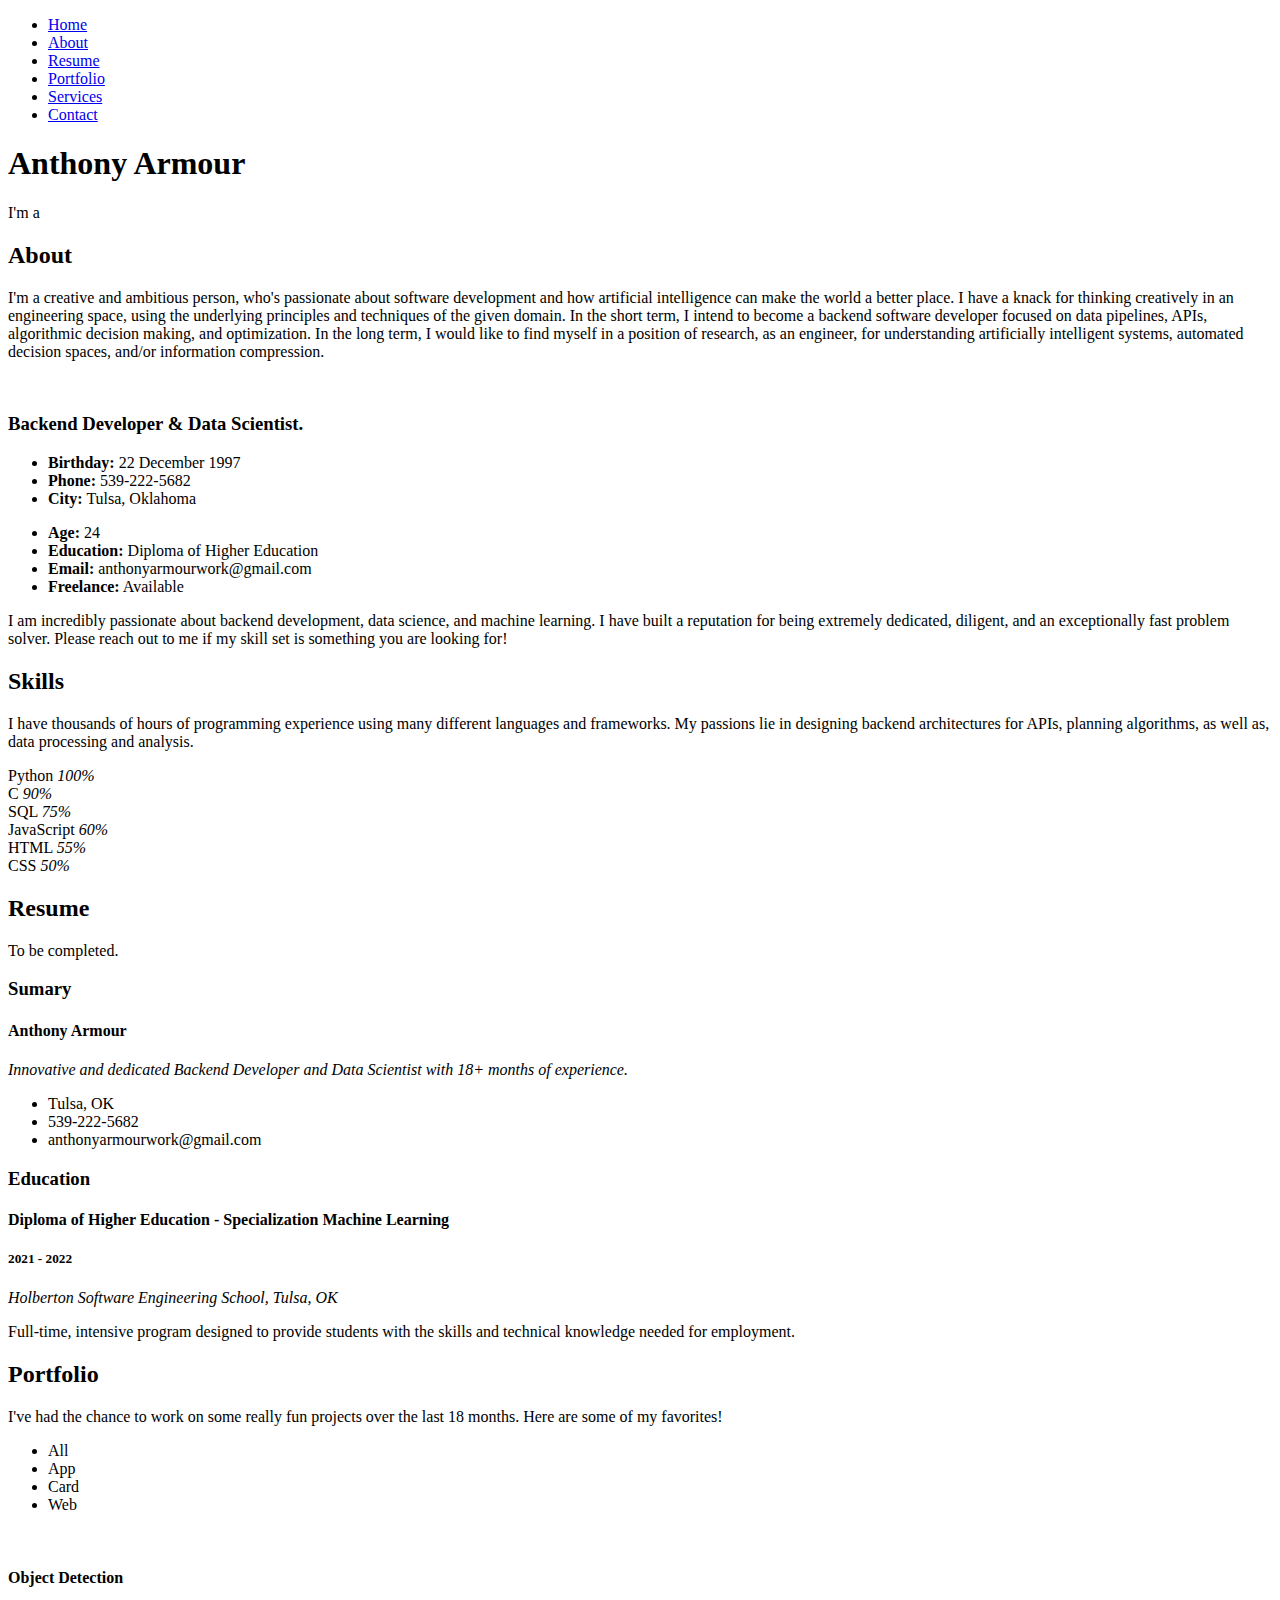
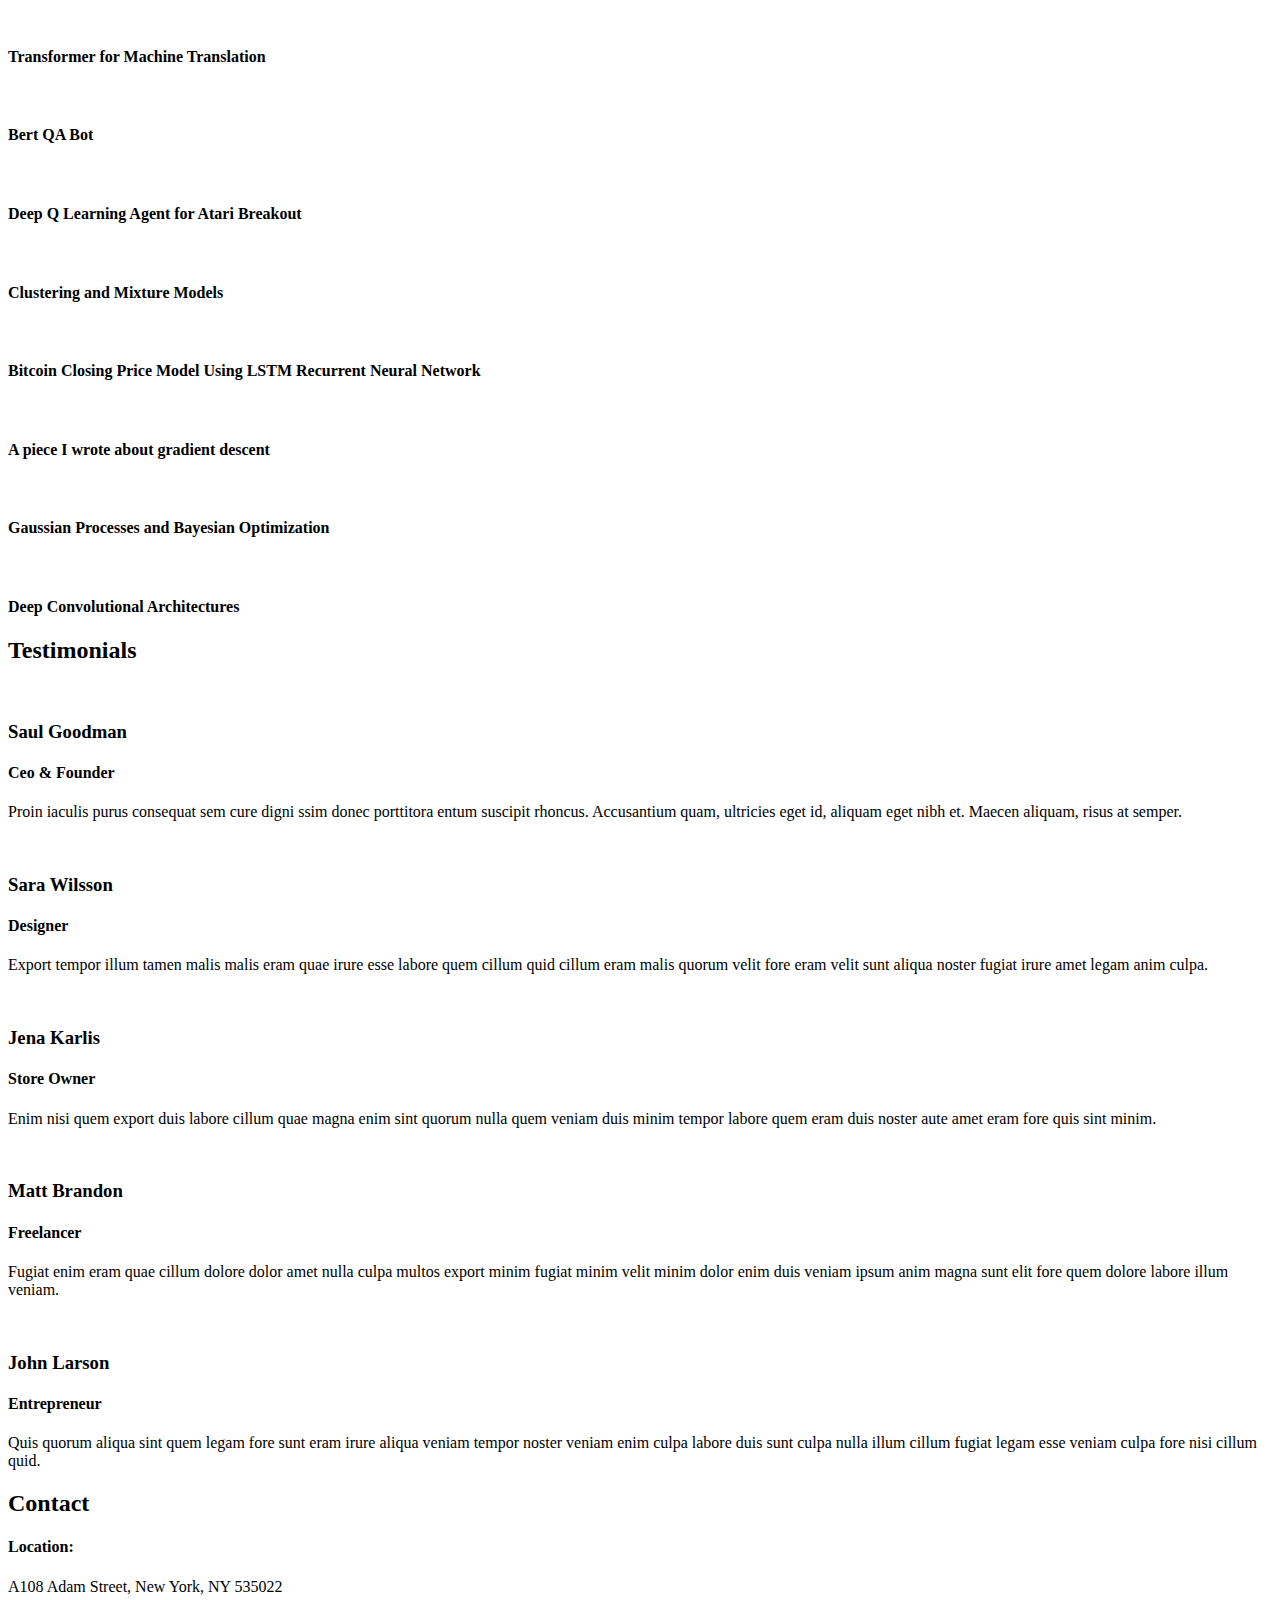
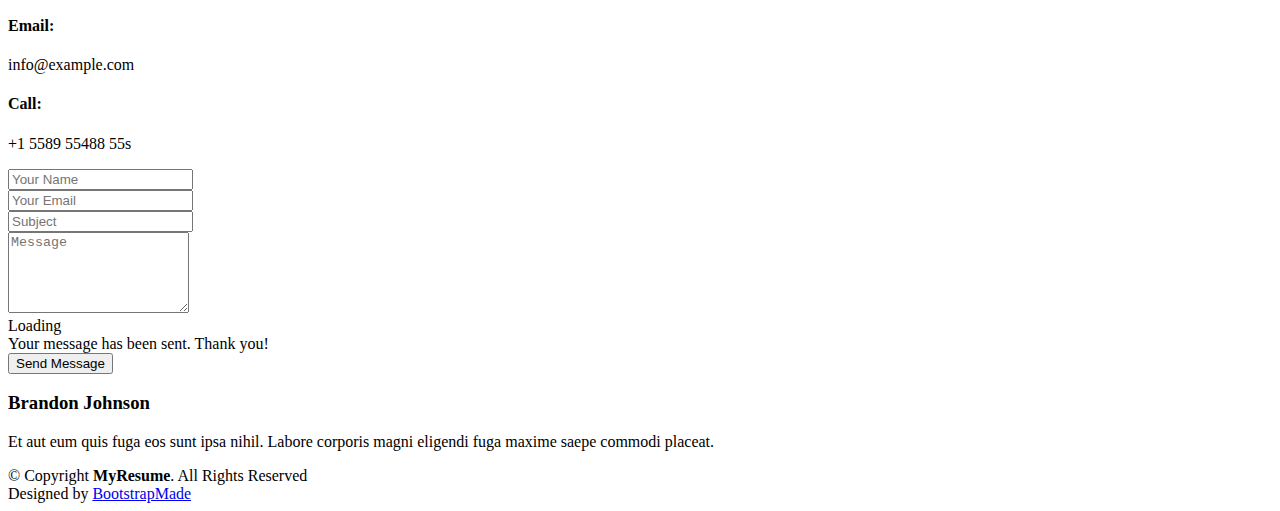
==== Personal-Website/website/templates/index.html @ b69bd521 "pushing personal website" ====
<!DOCTYPE html>
<html lang="en">

<head>
  <meta charset="utf-8">
  <meta content="width=device-width, initial-scale=1.0" name="viewport">

  <title>MyResume Bootstrap Template - Index</title>
  <meta content="" name="description">
  <meta content="" name="keywords">

  <!-- Favicons -->
  <link href="/static/assets/img/favicon.png" rel="icon">
  <link href="/static/assets/img/apple-touch-icon.png" rel="apple-touch-icon">

  <!-- Google Fonts -->
  <link href="https://fonts.googleapis.com/css?family=Open+Sans:300,300i,400,400i,600,600i,700,700i|Raleway:300,300i,400,400i,500,500i,600,600i,700,700i|Poppins:300,300i,400,400i,500,500i,600,600i,700,700i" rel="stylesheet">

  <!-- Vendor CSS Files -->
  <link href="/static/assets/vendor/aos/aos.css" rel="stylesheet">
  <link href="/static/assets/vendor/bootstrap/css/bootstrap.min.css" rel="stylesheet">
  <link href="/static/assets/vendor/bootstrap-icons/bootstrap-icons.css" rel="stylesheet">
  <link href="/static/assets/vendor/boxicons/css/boxicons.min.css" rel="stylesheet">
  <link href="/static/assets/vendor/glightbox/css/glightbox.min.css" rel="stylesheet">
  <link href="/static/assets/vendor/swiper/swiper-bundle.min.css" rel="stylesheet">

  <!-- Template Main CSS File -->
  <link href="/static/assets/css/style.css" rel="stylesheet">

  <!-- =======================================================
  * Template Name: MyResume - v4.7.0
  * Template URL: https://bootstrapmade.com/free-html-bootstrap-template-my-resume/
  * Author: BootstrapMade.com
  * License: https://bootstrapmade.com/license/
  ======================================================== -->
</head>

<body>

  <!-- ======= Mobile nav toggle button ======= -->
  <!-- <button type="button" class="mobile-nav-toggle d-xl-none"><i class="bi bi-list mobile-nav-toggle"></i></button> -->
  <i class="bi bi-list mobile-nav-toggle d-xl-none"></i>
  <!-- ======= Header ======= -->
  <header id="header" class="d-flex flex-column justify-content-center">

    <nav id="navbar" class="navbar nav-menu">
      <ul>
        <li><a href="#hero" class="nav-link scrollto active"><i class="bx bx-home"></i> <span>Home</span></a></li>
        <li><a href="#about" class="nav-link scrollto"><i class="bx bx-user"></i> <span>About</span></a></li>
        <li><a href="#resume" class="nav-link scrollto"><i class="bx bx-file-blank"></i> <span>Resume</span></a></li>
        <li><a href="#portfolio" class="nav-link scrollto"><i class="bx bx-book-content"></i> <span>Portfolio</span></a></li>
        <li><a href="#services" class="nav-link scrollto"><i class="bx bx-server"></i> <span>Services</span></a></li>
        <li><a href="#contact" class="nav-link scrollto"><i class="bx bx-envelope"></i> <span>Contact</span></a></li>
      </ul>
    </nav><!-- .nav-menu -->

  </header><!-- End Header -->

  <!-- ======= Hero Section ======= -->
  <section id="hero" class="d-flex flex-column justify-content-center">
    <div class="container" data-aos="zoom-in" data-aos-delay="100">
      <h1>Anthony Armour</h1>
      <p>I'm a <span class="typed" data-typed-items="Developer, Data Scientist, Machine Learning Engineer, Free Thinker"></span></p>
      <div class="social-links">
        <!-- <a href="#" class="twitter"><i class="bx bxl-twitter"></i></a> -->
        <a href="https://github.com/AnthonyArmour" class="github"><i class="bx bxl-github"></i></a>
        <!-- <a href="#" class="instagram"><i class="bx bxl-instagram"></i></a>
        <a href="#" class="google-plus"><i class="bx bxl-skype"></i></a>-->
        <a href="https://www.linkedin.com/in/AnthonyArmoursProfile" class="linkedin"><i class="bx bxl-linkedin"></i></a>
      </div>
    </div>
  </section><!-- End Hero -->

  <main id="main">

    <!-- ======= About Section ======= -->
    <section id="about" class="about">
      <div class="container" data-aos="fade-up">

        <div class="section-title">
          <h2>About</h2>
          <p>I'm a creative and ambitious person, who's passionate about software development and how artificial intelligence can make the world a better place. I have a knack for thinking creatively in an engineering space, using the underlying principles and techniques of the given domain. In the short term, I intend to become a backend software developer focused on data pipelines, APIs, algorithmic decision making, and optimization. In the long term, I would like to find myself in a position of research, as an engineer, for understanding artificially intelligent systems, automated decision spaces, and/or information compression.</p>
        </div>

        <div class="row">
          <div class="col-lg-4">
            <img src="/static/assets/img/profile_pic.jpg" class="img-fluid" alt="">
          </div>
          <div class="col-lg-8 pt-4 pt-lg-0 content">
            <h3>Backend Developer &amp; Data Scientist.</h3>
            <!-- <p class="fst-italic">
              Lorem ipsum dolor sit amet, consectetur adipiscing elit, sed do eiusmod tempor incididunt ut labore et dolore
              magna aliqua.
            </p> -->
            <div class="row">
              <div class="col-lg-6">
                <ul>
                  <li><i class="bi bi-chevron-right"></i> <strong>Birthday:</strong> <span>22 December 1997</span></li>
                  <!-- <li><i class="bi bi-chevron-right"></i> <strong>Website:</strong> <span>www.example.com</span></li> -->
                  <li><i class="bi bi-chevron-right"></i> <strong>Phone:</strong> <span>539-222-5682</span></li>
                  <li><i class="bi bi-chevron-right"></i> <strong>City:</strong> <span>Tulsa, Oklahoma</span></li>
                </ul>
              </div>
              <div class="col-lg-6">
                <ul>
                  <li><i class="bi bi-chevron-right"></i> <strong>Age:</strong> <span>24</span></li>
                  <li><i class="bi bi-chevron-right"></i> <strong>Education:</strong> <span>Diploma of Higher Education</span></li>
                  <li><i class="bi bi-chevron-right"></i> <strong>Email:</strong> <span>anthonyarmourwork@gmail.com</span></li>
                  <li><i class="bi bi-chevron-right"></i> <strong>Freelance:</strong> <span>Available</span></li>
                </ul>
              </div>
            </div>
            <p>
                I am incredibly passionate about backend development, data science, and machine learning. I have built a reputation for being extremely dedicated, diligent, and an exceptionally fast problem solver. Please reach out to me if my skill set is something you are looking for!
            </p>
          </div>
        </div>

      </div>
    </section><!-- End About Section -->

    <!-- ======= Facts Section ======= -->
    <!-- <section id="facts" class="facts">
      <div class="container" data-aos="fade-up">

        <div class="section-title">
          <h2>Facts</h2>
          <p>Magnam dolores commodi suscipit. Necessitatibus eius consequatur ex aliquid fuga eum quidem. Sit sint consectetur velit. Quisquam quos quisquam cupiditate. Et nemo qui impedit suscipit alias ea. Quia fugiat sit in iste officiis commodi quidem hic quas.</p>
        </div>

        <div class="row">

          <div class="col-lg-3 col-md-6">
            <div class="count-box">
              <i class="bi bi-emoji-smile"></i>
              <span data-purecounter-start="0" data-purecounter-end="232" data-purecounter-duration="1" class="purecounter"></span>
              <p>Happy Clients</p>
            </div>
          </div>

          <div class="col-lg-3 col-md-6 mt-5 mt-md-0">
            <div class="count-box">
              <i class="bi bi-journal-richtext"></i>
              <span data-purecounter-start="0" data-purecounter-end="521" data-purecounter-duration="1" class="purecounter"></span>
              <p>Projects</p>
            </div>
          </div>

          <div class="col-lg-3 col-md-6 mt-5 mt-lg-0">
            <div class="count-box">
              <i class="bi bi-headset"></i>
              <span data-purecounter-start="0" data-purecounter-end="1463" data-purecounter-duration="1" class="purecounter"></span>
              <p>Hours Of Support</p>
            </div>
          </div>

          <div class="col-lg-3 col-md-6 mt-5 mt-lg-0">
            <div class="count-box">
              <i class="bi bi-award"></i>
              <span data-purecounter-start="0" data-purecounter-end="25" data-purecounter-duration="1" class="purecounter"></span>
              <p>Awards</p>
            </div>
          </div>

        </div>

      </div>
    </section> -->
    <!-- End Facts Section -->

    <!-- ======= Skills Section ======= -->
    <section id="skills" class="skills section-bg">
      <div class="container" data-aos="fade-up">

        <div class="section-title">
          <h2>Skills</h2>
          <p> I have thousands of hours of programming experience using many different languages and frameworks. My passions lie in designing backend architectures for APIs, planning algorithms, as well as, data processing and analysis.</p>
        </div>

        <div class="row skills-content">

          <div class="col-lg-6">

            <div class="progress">
              <span class="skill">Python <i class="val">100%</i></span>
              <div class="progress-bar-wrap">
                <div class="progress-bar" role="progressbar" aria-valuenow="100" aria-valuemin="0" aria-valuemax="100"></div>
              </div>
            </div>

            <div class="progress">
              <span class="skill">C <i class="val">90%</i></span>
              <div class="progress-bar-wrap">
                <div class="progress-bar" role="progressbar" aria-valuenow="90" aria-valuemin="0" aria-valuemax="100"></div>
              </div>
            </div>

            <div class="progress">
              <span class="skill">SQL <i class="val">75%</i></span>
              <div class="progress-bar-wrap">
                <div class="progress-bar" role="progressbar" aria-valuenow="75" aria-valuemin="0" aria-valuemax="100"></div>
              </div>
            </div>

          </div>

          <div class="col-lg-6">

            <div class="progress">
              <span class="skill">JavaScript <i class="val">60%</i></span>
              <div class="progress-bar-wrap">
                <div class="progress-bar" role="progressbar" aria-valuenow="60" aria-valuemin="0" aria-valuemax="100"></div>
              </div>
            </div>

            <div class="progress">
              <span class="skill">HTML <i class="val">55%</i></span>
              <div class="progress-bar-wrap">
                <div class="progress-bar" role="progressbar" aria-valuenow="55" aria-valuemin="0" aria-valuemax="100"></div>
              </div>
            </div>

            <div class="progress">
              <span class="skill">CSS <i class="val">50%</i></span>
              <div class="progress-bar-wrap">
                <div class="progress-bar" role="progressbar" aria-valuenow="50" aria-valuemin="0" aria-valuemax="100"></div>
              </div>
            </div>

          </div>

        </div>

      </div>
    </section><!-- End Skills Section -->

    <!-- ======= Resume Section ======= -->
    <section id="resume" class="resume">
      <div class="container" data-aos="fade-up">

        <div class="section-title">
          <h2>Resume</h2>
          <p> To be completed.</p>
        </div>

        <div class="row">
          <div class="col-lg-6">
            <h3 class="resume-title">Sumary</h3>
            <div class="resume-item pb-0">
              <h4>Anthony Armour</h4>
              <p><em>Innovative and dedicated Backend Developer and Data Scientist with 18+ months of experience.</em></p>
              <ul>
                <li>Tulsa, OK</li>
                <li>539-222-5682</li>
                <li>anthonyarmourwork@gmail.com</li>
              </ul>
            </div>

            <h3 class="resume-title">Education</h3>
            <div class="resume-item">
              <h4>Diploma of Higher Education - Specialization Machine Learning</h4>
              <h5>2021 - 2022</h5>
              <p><em>Holberton Software Engineering School, Tulsa, OK</em></p>
              <p> Full-time, intensive program designed to provide students with the skills and technical knowledge needed for employment.</p>
            </div>
            <!-- <div class="resume-item">
              <h4>Bachelor of Fine Arts &amp; Graphic Design</h4>
              <h5>2010 - 2014</h5>
              <p><em>Rochester Institute of Technology, Rochester, NY</em></p>
              <p>Quia nobis sequi est occaecati aut. Repudiandae et iusto quae reiciendis et quis Eius vel ratione eius unde vitae rerum voluptates asperiores voluptatem Earum molestiae consequatur neque etlon sader mart dila</p>
            </div> -->
          </div>
          <!-- <div class="col-lg-6">
            <h3 class="resume-title">Professional Experience</h3>
            <div class="resume-item">
              <h4>Senior graphic design specialist</h4>
              <h5>2019 - Present</h5>
              <p><em>Experion, New York, NY </em></p>
              <ul>
                <li>Lead in the design, development, and implementation of the graphic, layout, and production communication materials</li>
                <li>Delegate tasks to the 7 members of the design team and provide counsel on all aspects of the project. </li>
                <li>Supervise the assessment of all graphic materials in order to ensure quality and accuracy of the design</li>
                <li>Oversee the efficient use of production project budgets ranging from $2,000 - $25,000</li>
              </ul>
            </div>
            <div class="resume-item">
              <h4>Graphic design specialist</h4>
              <h5>2017 - 2018</h5>
              <p><em>Stepping Stone Advertising, New York, NY</em></p>
              <ul>
                <li>Developed numerous marketing programs (logos, brochures,infographics, presentations, and advertisements).</li>
                <li>Managed up to 5 projects or tasks at a given time while under pressure</li>
                <li>Recommended and consulted with clients on the most appropriate graphic design</li>
                <li>Created 4+ design presentations and proposals a month for clients and account managers</li>
              </ul>
            </div>
          </div> -->
        </div>

      </div>
    </section><!-- End Resume Section -->

    <!-- ======= Portfolio Section ======= -->
    <section id="portfolio" class="portfolio section-bg">
      <div class="container" data-aos="fade-up">

        <div class="section-title">
          <h2>Portfolio</h2>
          <p> I've had the chance to work on some really fun projects over the last 18 months. Here are some of my favorites!</p>
        </div>

        <div class="row">
          <div class="col-lg-12 d-flex justify-content-center" data-aos="fade-up" data-aos-delay="100">
            <ul id="portfolio-flters">
              <li data-filter="*" class="filter-active">All</li>
              <li data-filter=".filter-app">App</li>
              <li data-filter=".filter-card">Card</li>
              <li data-filter=".filter-web">Web</li>
            </ul>
          </div>
        </div>

        <div class="row portfolio-container" data-aos="fade-up" data-aos-delay="200">

          <div class="col-lg-4 col-md-6 portfolio-item filter-app">
            <div class="portfolio-wrap">
              <img src="/static/assets/img/portfolio/object-detection.jpg" class="img-fluid" alt="">
              <div class="portfolio-info">
                <h4>Object Detection</h4>
                <!-- <p>App</p> -->
                <div class="portfolio-links">
                  <a href="/static/assets/img/portfolio/object-detection.jpg" data-gallery="portfolioGallery" class="portfolio-lightbox" title="App 1"><i class="bx bx-plus"></i></a>
                  <a href="https://github.com/AnthonyArmour/holbertonschool-machine_learning/tree/master/supervised_learning/0x00-object_detection" title="Portfolio Details"><i class="bx bx-link"></i></a> <!-- -->
                </div>
              </div>
            </div>
          </div>

          <div class="col-lg-4 col-md-6 portfolio-item filter-web">
            <div class="portfolio-wrap">
              <img src="/static/assets/img/portfolio/transformer.jpg" class="img-fluid" alt="">
              <div class="portfolio-info">
                <h4>Transformer for Machine Translation</h4>
                <!-- <p>Web</p> -->
                <div class="portfolio-links">
                  <a href="/static/assets/img/portfolio/transformer.jpg" data-gallery="portfolioGallery" class="portfolio-lightbox" title="Web 3"><i class="bx bx-plus"></i></a>
                  <a href="https://github.com/AnthonyArmour/holbertonschool-machine_learning/tree/master/supervised_learning/0x02-transformer_apps" title="Portfolio Details"><i class="bx bx-link"></i></a>
                </div>
              </div>
            </div>
          </div>

          <div class="col-lg-4 col-md-6 portfolio-item filter-app">
            <div class="portfolio-wrap">
              <img src="/static/assets/img/portfolio/QA.jpg" class="img-fluid" alt="">
              <div class="portfolio-info">
                <h4>Bert QA Bot</h4>
                <!-- <p>App</p> -->
                <div class="portfolio-links">
                  <a href="/static/assets/img/portfolio/QA.jpg" data-gallery="portfolioGallery" class="portfolio-lightbox" title="App 2"><i class="bx bx-plus"></i></a>
                  <a href="https://github.com/AnthonyArmour/holbertonschool-machine_learning/tree/master/supervised_learning/0x03-qa_bot" title="Portfolio Details"><i class="bx bx-link"></i></a>
                </div>
              </div>
            </div>
          </div>

          <div class="col-lg-4 col-md-6 portfolio-item filter-card">
            <div class="portfolio-wrap">
              <img src="/static/assets/img/portfolio/deep-q.gif" class="img-fluid" alt="">
              <div class="portfolio-info">
                <h4>Deep Q Learning Agent for Atari Breakout</h4>
                <!-- <p>Card</p> -->
                <div class="portfolio-links">
                  <a href="/static/assets/img/portfolio/deep-q.gif" data-gallery="portfolioGallery" class="portfolio-lightbox" title="Card 2"><i class="bx bx-plus"></i></a>
                  <a href="https://github.com/AnthonyArmour/holbertonschool-machine_learning/tree/master/reinforcement_learning/0x01-deep_q_learning" title="Portfolio Details"><i class="bx bx-link"></i></a>
                </div>
              </div>
            </div>
          </div>

          <div class="col-lg-4 col-md-6 portfolio-item filter-web">
            <div class="portfolio-wrap">
              <img src="/static/assets/img/portfolio/gmm.jpg" class="img-fluid" alt="">
              <div class="portfolio-info">
                <h4>Clustering and Mixture Models</h4>
                <!-- <p>Web</p> -->
                <div class="portfolio-links">
                  <a href="/static/assets/img/portfolio/gmm.jpg" data-gallery="portfolioGallery" class="portfolio-lightbox" title="Web 2"><i class="bx bx-plus"></i></a>
                  <a href="https://github.com/AnthonyArmour/holbertonschool-machine_learning/tree/master/unsupervised_learning/0x01-clustering" title="Portfolio Details"><i class="bx bx-link"></i></a>
                </div>
              </div>
            </div>
          </div>

          <div class="col-lg-4 col-md-6 portfolio-item filter-app">
            <div class="portfolio-wrap">
              <img src="/static/assets/img/portfolio/btc.jpg" class="img-fluid" alt="">
              <div class="portfolio-info">
                <h4>Bitcoin Closing Price Model Using LSTM Recurrent Neural Network</h4>
                <!-- <p>App</p> -->
                <div class="portfolio-links">
                  <a href="/static/assets/img/portfolio/btc.jpg" data-gallery="portfolioGallery" class="portfolio-lightbox" title="App 3"><i class="bx bx-plus"></i></a>
                  <a href="https://github.com/AnthonyArmour/holbertonschool-machine_learning/tree/master/supervised_learning/0x01-time_series" title="Portfolio Details"><i class="bx bx-link"></i></a>
                </div>
              </div>
            </div>
          </div>

          <div class="col-lg-4 col-md-6 portfolio-item filter-card">
            <div class="portfolio-wrap">
              <img src="/static/assets/img/portfolio/secant_to_tangent.gif" class="img-fluid" alt="">
              <div class="portfolio-info">
                <h4>A piece I wrote about gradient descent</h4>
                <!-- <p>Card</p> -->
                <div class="portfolio-links">
                  <a href="/static/assets/img/portfolio/secant_to_tangent.gif" data-gallery="portfolioGallery" class="portfolio-lightbox" title="Card 1"><i class="bx bx-plus"></i></a>
                  <a href="https://medium.com/@anthonydarmour/gradient-descent-47cf5ce6f6a1" title="Portfolio Details"><i class="bx bx-link"></i></a>
                </div>
              </div>
            </div>
          </div>

          <div class="col-lg-4 col-md-6 portfolio-item filter-card">
            <div class="portfolio-wrap">
              <img src="/static/assets/img/portfolio/GP.jpg" class="img-fluid" alt="">
              <div class="portfolio-info">
                <h4>Gaussian Processes and Bayesian Optimization</h4>
                <!-- <p>Card</p> -->
                <div class="portfolio-links">
                  <a href="/static/assets/img/portfolio/GP.jpg" data-gallery="portfolioGallery" class="portfolio-lightbox" title="Card 3"><i class="bx bx-plus"></i></a>
                  <a href="https://github.com/AnthonyArmour/holbertonschool-machine_learning/tree/master/unsupervised_learning/0x00-hyperparameter_tuning" title="Portfolio Details"><i class="bx bx-link"></i></a>
                </div>
              </div>
            </div>
          </div>

          <div class="col-lg-4 col-md-6 portfolio-item filter-web">
            <div class="portfolio-wrap">
              <img src="/static/assets/img/portfolio/deep-cnn.jpg" class="img-fluid" alt="">
              <div class="portfolio-info">
                <h4>Deep Convolutional Architectures</h4>
                <!-- <p>Web</p> -->
                <div class="portfolio-links">
                  <a href="/static/assets/img/portfolio/deep-cnn.jpg" data-gallery="portfolioGallery" class="portfolio-lightbox" title="Web 3"><i class="bx bx-plus"></i></a>
                  <a href="https://github.com/AnthonyArmour/holbertonschool-machine_learning/tree/master/supervised_learning/0x01-deep_cnns" title="Portfolio Details"><i class="bx bx-link"></i></a>
                </div>
              </div>
            </div>
          </div>

        </div>

      </div>
    </section><!-- End Portfolio Section -->

    <!-- ======= Services Section ======= -->
    <!-- <section id="services" class="services">
      <div class="container" data-aos="fade-up">

        <div class="section-title">
          <h2>Services</h2>
          <p>Magnam dolores commodi suscipit. Necessitatibus eius consequatur ex aliquid fuga eum quidem. Sit sint consectetur velit. Quisquam quos quisquam cupiditate. Et nemo qui impedit suscipit alias ea. Quia fugiat sit in iste officiis commodi quidem hic quas.</p>
        </div>

        <div class="row">

          <div class="col-lg-4 col-md-6 d-flex align-items-stretch" data-aos="zoom-in" data-aos-delay="100">
            <div class="icon-box iconbox-blue">
              <div class="icon">
                <svg width="100" height="100" viewBox="0 0 600 600" xmlns="http://www.w3.org/2000/svg">
                  <path stroke="none" stroke-width="0" fill="#f5f5f5" d="M300,521.0016835830174C376.1290562159157,517.8887921683347,466.0731472004068,529.7835943286574,510.70327084640275,468.03025145048787C554.3714126377745,407.6079735673963,508.03601936045806,328.9844924480964,491.2728898941984,256.3432110539036C474.5976632858925,184.082847569629,479.9380746630129,96.60480741107993,416.23090153303,58.64404602377083C348.86323505073057,18.502131276798302,261.93793281208167,40.57373210992963,193.5410806939664,78.93577620505333C130.42746243093433,114.334589627462,98.30271207620316,179.96522072025542,76.75703585869454,249.04625023123273C51.97151888228291,328.5150500222984,13.704378332031375,421.85034740162234,66.52175969318436,486.19268352777647C119.04800174914682,550.1803526380478,217.28368757567262,524.383925680826,300,521.0016835830174"></path>
                </svg>
                <i class="bx bxl-dribbble"></i>
              </div>
              <h4><a href="">Lorem Ipsum</a></h4>
              <p>Voluptatum deleniti atque corrupti quos dolores et quas molestias excepturi</p>
            </div>
          </div>

          <div class="col-lg-4 col-md-6 d-flex align-items-stretch mt-4 mt-md-0" data-aos="zoom-in" data-aos-delay="200">
            <div class="icon-box iconbox-orange ">
              <div class="icon">
                <svg width="100" height="100" viewBox="0 0 600 600" xmlns="http://www.w3.org/2000/svg">
                  <path stroke="none" stroke-width="0" fill="#f5f5f5" d="M300,582.0697525312426C382.5290701553225,586.8405444964366,449.9789794690241,525.3245884688669,502.5850820975895,461.55621195738473C556.606425686781,396.0723002908107,615.8543463187945,314.28637112970534,586.6730223649479,234.56875336149918C558.9533121215079,158.8439757836574,454.9685369536778,164.00468322053177,381.49747125262974,130.76875717737553C312.15926192815925,99.40240125094834,248.97055460311594,18.661163978235184,179.8680185752513,50.54337015887873C110.5421016452524,82.52863877960104,119.82277516462835,180.83849132639028,109.12597500060166,256.43424936330496C100.08760227029461,320.3096726198365,92.17705696193138,384.0621239912766,124.79988738764834,439.7174275375508C164.83382741302287,508.01625554203684,220.96474134820875,577.5009287672846,300,582.0697525312426"></path>
                </svg>
                <i class="bx bx-file"></i>
              </div>
              <h4><a href="">Sed Perspiciatis</a></h4>
              <p>Duis aute irure dolor in reprehenderit in voluptate velit esse cillum dolore</p>
            </div>
          </div>

          <div class="col-lg-4 col-md-6 d-flex align-items-stretch mt-4 mt-lg-0" data-aos="zoom-in" data-aos-delay="300">
            <div class="icon-box iconbox-pink">
              <div class="icon">
                <svg width="100" height="100" viewBox="0 0 600 600" xmlns="http://www.w3.org/2000/svg">
                  <path stroke="none" stroke-width="0" fill="#f5f5f5" d="M300,541.5067337569781C382.14930387511276,545.0595476570109,479.8736841581634,548.3450877840088,526.4010558755058,480.5488172755941C571.5218469581645,414.80211281144784,517.5187510058486,332.0715597781072,496.52539010469104,255.14436215662573C477.37192572678356,184.95920475031193,473.57363656557914,105.61284051026155,413.0603344069578,65.22779650032875C343.27470386102294,18.654635553484475,251.2091493199835,5.337323636656869,175.0934190732945,40.62881213300186C97.87086631185822,76.43348514350839,51.98124368387456,156.15599469081315,36.44837278890362,239.84606092416172C21.716077023791087,319.22268207091537,43.775223500013084,401.1760424656574,96.891909868211,461.97329694683043C147.22146801428983,519.5804099606455,223.5754009179313,538.201503339737,300,541.5067337569781"></path>
                </svg>
                <i class="bx bx-tachometer"></i>
              </div>
              <h4><a href="">Magni Dolores</a></h4>
              <p>Excepteur sint occaecat cupidatat non proident, sunt in culpa qui officia</p>
            </div>
          </div>

          <div class="col-lg-4 col-md-6 d-flex align-items-stretch mt-4" data-aos="zoom-in" data-aos-delay="100">
            <div class="icon-box iconbox-yellow">
              <div class="icon">
                <svg width="100" height="100" viewBox="0 0 600 600" xmlns="http://www.w3.org/2000/svg">
                  <path stroke="none" stroke-width="0" fill="#f5f5f5" d="M300,503.46388370962813C374.79870501325706,506.71871716319447,464.8034551963731,527.1746412648533,510.4981551193396,467.86667711651364C555.9287308511215,408.9015244558933,512.6030010748507,327.5744911775523,490.211057578863,256.5855673507754C471.097692560561,195.9906835881958,447.69079081568157,138.11976852964426,395.19560036434837,102.3242989838813C329.3053358748298,57.3949838291264,248.02791733380457,8.279543830951368,175.87071277845988,42.242879143198664C103.41431057327972,76.34704239035025,93.79494320519305,170.9812938413882,81.28167332365135,250.07896920659033C70.17666984294237,320.27484674793965,64.84698225790005,396.69656628748305,111.28512138212992,450.4950937839243C156.20124167950087,502.5303643271138,231.32542653798444,500.4755392045468,300,503.46388370962813"></path>
                </svg>
                <i class="bx bx-layer"></i>
              </div>
              <h4><a href="">Nemo Enim</a></h4>
              <p>At vero eos et accusamus et iusto odio dignissimos ducimus qui blanditiis</p>
            </div>
          </div>

          <div class="col-lg-4 col-md-6 d-flex align-items-stretch mt-4" data-aos="zoom-in" data-aos-delay="200">
            <div class="icon-box iconbox-red">
              <div class="icon">
                <svg width="100" height="100" viewBox="0 0 600 600" xmlns="http://www.w3.org/2000/svg">
                  <path stroke="none" stroke-width="0" fill="#f5f5f5" d="M300,532.3542879108572C369.38199826031484,532.3153073249985,429.10787420159085,491.63046689027357,474.5244479745417,439.17860296908856C522.8885846962883,383.3225815378663,569.1668002868075,314.3205725914397,550.7432151929288,242.7694973846089C532.6665558377875,172.5657663291529,456.2379748765914,142.6223662098291,390.3689995646985,112.34683881706744C326.66090330228417,83.06452184765237,258.84405631176094,53.51806209861945,193.32584062364296,78.48882559362697C121.61183558270385,105.82097193414197,62.805066853699245,167.19869350419734,48.57481801355237,242.6138429142374C34.843463184063346,315.3850353017275,76.69343916112496,383.4422959591041,125.22947124332185,439.3748458443577C170.7312796277747,491.8107796887764,230.57421082200815,532.3932930995766,300,532.3542879108572"></path>
                </svg>
                <i class="bx bx-slideshow"></i>
              </div>
              <h4><a href="">Dele Cardo</a></h4>
              <p>Quis consequatur saepe eligendi voluptatem consequatur dolor consequuntur</p>
            </div>
          </div>

          <div class="col-lg-4 col-md-6 d-flex align-items-stretch mt-4" data-aos="zoom-in" data-aos-delay="300">
            <div class="icon-box iconbox-teal">
              <div class="icon">
                <svg width="100" height="100" viewBox="0 0 600 600" xmlns="http://www.w3.org/2000/svg">
                  <path stroke="none" stroke-width="0" fill="#f5f5f5" d="M300,566.797414625762C385.7384707136149,576.1784315230908,478.7894351017131,552.8928747891023,531.9192734346935,484.94944893311C584.6109503024035,417.5663521118492,582.489472248146,322.67544863468447,553.9536738515405,242.03673114598146C529.1557734026468,171.96086150256528,465.24506316201064,127.66468636344209,395.9583748389544,100.7403814666027C334.2173773831606,76.7482773500951,269.4350130405921,84.62216499799875,207.1952322260088,107.2889140133804C132.92018162631612,134.33871894543012,41.79353780512637,160.00259165414826,22.644507872594943,236.69541883565114C3.319112789854554,314.0945973066697,72.72355303640163,379.243833228382,124.04198916343866,440.3218312028393C172.9286146004772,498.5055451809895,224.45579914871206,558.5317968840102,300,566.797414625762"></path>
                </svg>
                <i class="bx bx-arch"></i>
              </div>
              <h4><a href="">Divera Don</a></h4>
              <p>Modi nostrum vel laborum. Porro fugit error sit minus sapiente sit aspernatur</p>
            </div>
          </div>

        </div>

      </div>
    </section> -->
    <!-- End Services Section -->

    <!-- ======= Testimonials Section ======= -->
    <section id="testimonials" class="testimonials section-bg">
      <div class="container" data-aos="fade-up">

        <div class="section-title">
          <h2>Testimonials</h2>
        </div>

        <div class="testimonials-slider swiper" data-aos="fade-up" data-aos-delay="100">
          <div class="swiper-wrapper">

            <div class="swiper-slide">
              <div class="testimonial-item">
                <img src="/static/assets/img/testimonials/testimonials-1.jpg" class="testimonial-img" alt="">
                <h3>Saul Goodman</h3>
                <h4>Ceo &amp; Founder</h4>
                <p>
                  <i class="bx bxs-quote-alt-left quote-icon-left"></i>
                  Proin iaculis purus consequat sem cure digni ssim donec porttitora entum suscipit rhoncus. Accusantium quam, ultricies eget id, aliquam eget nibh et. Maecen aliquam, risus at semper.
                  <i class="bx bxs-quote-alt-right quote-icon-right"></i>
                </p>
              </div>
            </div><!-- End testimonial item -->

            <div class="swiper-slide">
              <div class="testimonial-item">
                <img src="/static/assets/img/testimonials/testimonials-2.jpg" class="testimonial-img" alt="">
                <h3>Sara Wilsson</h3>
                <h4>Designer</h4>
                <p>
                  <i class="bx bxs-quote-alt-left quote-icon-left"></i>
                  Export tempor illum tamen malis malis eram quae irure esse labore quem cillum quid cillum eram malis quorum velit fore eram velit sunt aliqua noster fugiat irure amet legam anim culpa.
                  <i class="bx bxs-quote-alt-right quote-icon-right"></i>
                </p>
              </div>
            </div><!-- End testimonial item -->

            <div class="swiper-slide">
              <div class="testimonial-item">
                <img src="/static/assets/img/testimonials/testimonials-3.jpg" class="testimonial-img" alt="">
                <h3>Jena Karlis</h3>
                <h4>Store Owner</h4>
                <p>
                  <i class="bx bxs-quote-alt-left quote-icon-left"></i>
                  Enim nisi quem export duis labore cillum quae magna enim sint quorum nulla quem veniam duis minim tempor labore quem eram duis noster aute amet eram fore quis sint minim.
                  <i class="bx bxs-quote-alt-right quote-icon-right"></i>
                </p>
              </div>
            </div><!-- End testimonial item -->

            <div class="swiper-slide">
              <div class="testimonial-item">
                <img src="/static/assets/img/testimonials/testimonials-4.jpg" class="testimonial-img" alt="">
                <h3>Matt Brandon</h3>
                <h4>Freelancer</h4>
                <p>
                  <i class="bx bxs-quote-alt-left quote-icon-left"></i>
                  Fugiat enim eram quae cillum dolore dolor amet nulla culpa multos export minim fugiat minim velit minim dolor enim duis veniam ipsum anim magna sunt elit fore quem dolore labore illum veniam.
                  <i class="bx bxs-quote-alt-right quote-icon-right"></i>
                </p>
              </div>
            </div><!-- End testimonial item -->

            <div class="swiper-slide">
              <div class="testimonial-item">
                <img src="/static/assets/img/testimonials/testimonials-5.jpg" class="testimonial-img" alt="">
                <h3>John Larson</h3>
                <h4>Entrepreneur</h4>
                <p>
                  <i class="bx bxs-quote-alt-left quote-icon-left"></i>
                  Quis quorum aliqua sint quem legam fore sunt eram irure aliqua veniam tempor noster veniam enim culpa labore duis sunt culpa nulla illum cillum fugiat legam esse veniam culpa fore nisi cillum quid.
                  <i class="bx bxs-quote-alt-right quote-icon-right"></i>
                </p>
              </div>
            </div><!-- End testimonial item -->

          </div>
          <div class="swiper-pagination"></div>
        </div>

      </div>
    </section><!-- End Testimonials Section -->

    <!-- ======= Contact Section ======= -->
    <section id="contact" class="contact">
      <div class="container" data-aos="fade-up">

        <div class="section-title">
          <h2>Contact</h2>
        </div>

        <div class="row mt-1">

          <div class="col-lg-4">
            <div class="info">
              <div class="address">
                <i class="bi bi-geo-alt"></i>
                <h4>Location:</h4>
                <p>A108 Adam Street, New York, NY 535022</p>
              </div>

              <div class="email">
                <i class="bi bi-envelope"></i>
                <h4>Email:</h4>
                <p>info@example.com</p>
              </div>

              <div class="phone">
                <i class="bi bi-phone"></i>
                <h4>Call:</h4>
                <p>+1 5589 55488 55s</p>
              </div>

            </div>

          </div>

          <div class="col-lg-8 mt-5 mt-lg-0">

            <form action="/static/forms/contact.php" method="post" role="form" class="php-email-form">
              <div class="row">
                <div class="col-md-6 form-group">
                  <input type="text" name="name" class="form-control" id="name" placeholder="Your Name" required>
                </div>
                <div class="col-md-6 form-group mt-3 mt-md-0">
                  <input type="email" class="form-control" name="email" id="email" placeholder="Your Email" required>
                </div>
              </div>
              <div class="form-group mt-3">
                <input type="text" class="form-control" name="subject" id="subject" placeholder="Subject" required>
              </div>
              <div class="form-group mt-3">
                <textarea class="form-control" name="message" rows="5" placeholder="Message" required></textarea>
              </div>
              <div class="my-3">
                <div class="loading">Loading</div>
                <div class="error-message"></div>
                <div class="sent-message">Your message has been sent. Thank you!</div>
              </div>
              <div class="text-center"><button type="submit">Send Message</button></div>
            </form>

          </div>

        </div>

      </div>
    </section><!-- End Contact Section -->

  </main><!-- End #main -->

  <!-- ======= Footer ======= -->
  <footer id="footer">
    <div class="container">
      <h3>Brandon Johnson</h3>
      <p>Et aut eum quis fuga eos sunt ipsa nihil. Labore corporis magni eligendi fuga maxime saepe commodi placeat.</p>
      <div class="social-links">
        <a href="#" class="twitter"><i class="bx bxl-twitter"></i></a>
        <a href="#" class="facebook"><i class="bx bxl-facebook"></i></a>
        <a href="#" class="instagram"><i class="bx bxl-instagram"></i></a>
        <a href="#" class="google-plus"><i class="bx bxl-skype"></i></a>
        <a href="#" class="linkedin"><i class="bx bxl-linkedin"></i></a>
      </div>
      <div class="copyright">
        &copy; Copyright <strong><span>MyResume</span></strong>. All Rights Reserved
      </div>
      <div class="credits">
        <!-- All the links in the footer should remain intact. -->
        <!-- You can delete the links only if you purchased the pro version. -->
        <!-- Licensing information: [license-url] -->
        <!-- Purchase the pro version with working PHP/AJAX contact form: https://bootstrapmade.com/free-html-bootstrap-template-my-resume/ -->
        Designed by <a href="https://bootstrapmade.com/">BootstrapMade</a>
      </div>
    </div>
  </footer><!-- End Footer -->

  <div id="preloader"></div>
  <a href="#" class="back-to-top d-flex align-items-center justify-content-center"><i class="bi bi-arrow-up-short"></i></a>

  <!-- Vendor JS Files -->
  <script src="/static/assets/vendor/purecounter/purecounter.js"></script>
  <script src="/static/assets/vendor/aos/aos.js"></script>
  <script src="/static/assets/vendor/bootstrap/js/bootstrap.bundle.min.js"></script>
  <script src="/static/assets/vendor/glightbox/js/glightbox.min.js"></script>
  <script src="/static/assets/vendor/isotope-layout/isotope.pkgd.min.js"></script>
  <script src="/static/assets/vendor/swiper/swiper-bundle.min.js"></script>
  <script src="/static/assets/vendor/typed.js/typed.min.js"></script>
  <script src="/static/assets/vendor/waypoints/noframework.waypoints.js"></script>
  <script src="/static/assets/vendor/php-email-form/validate.js"></script>

  <!-- Template Main JS File -->
  <script src="/static/assets/js/main.js"></script>

</body>

</html>
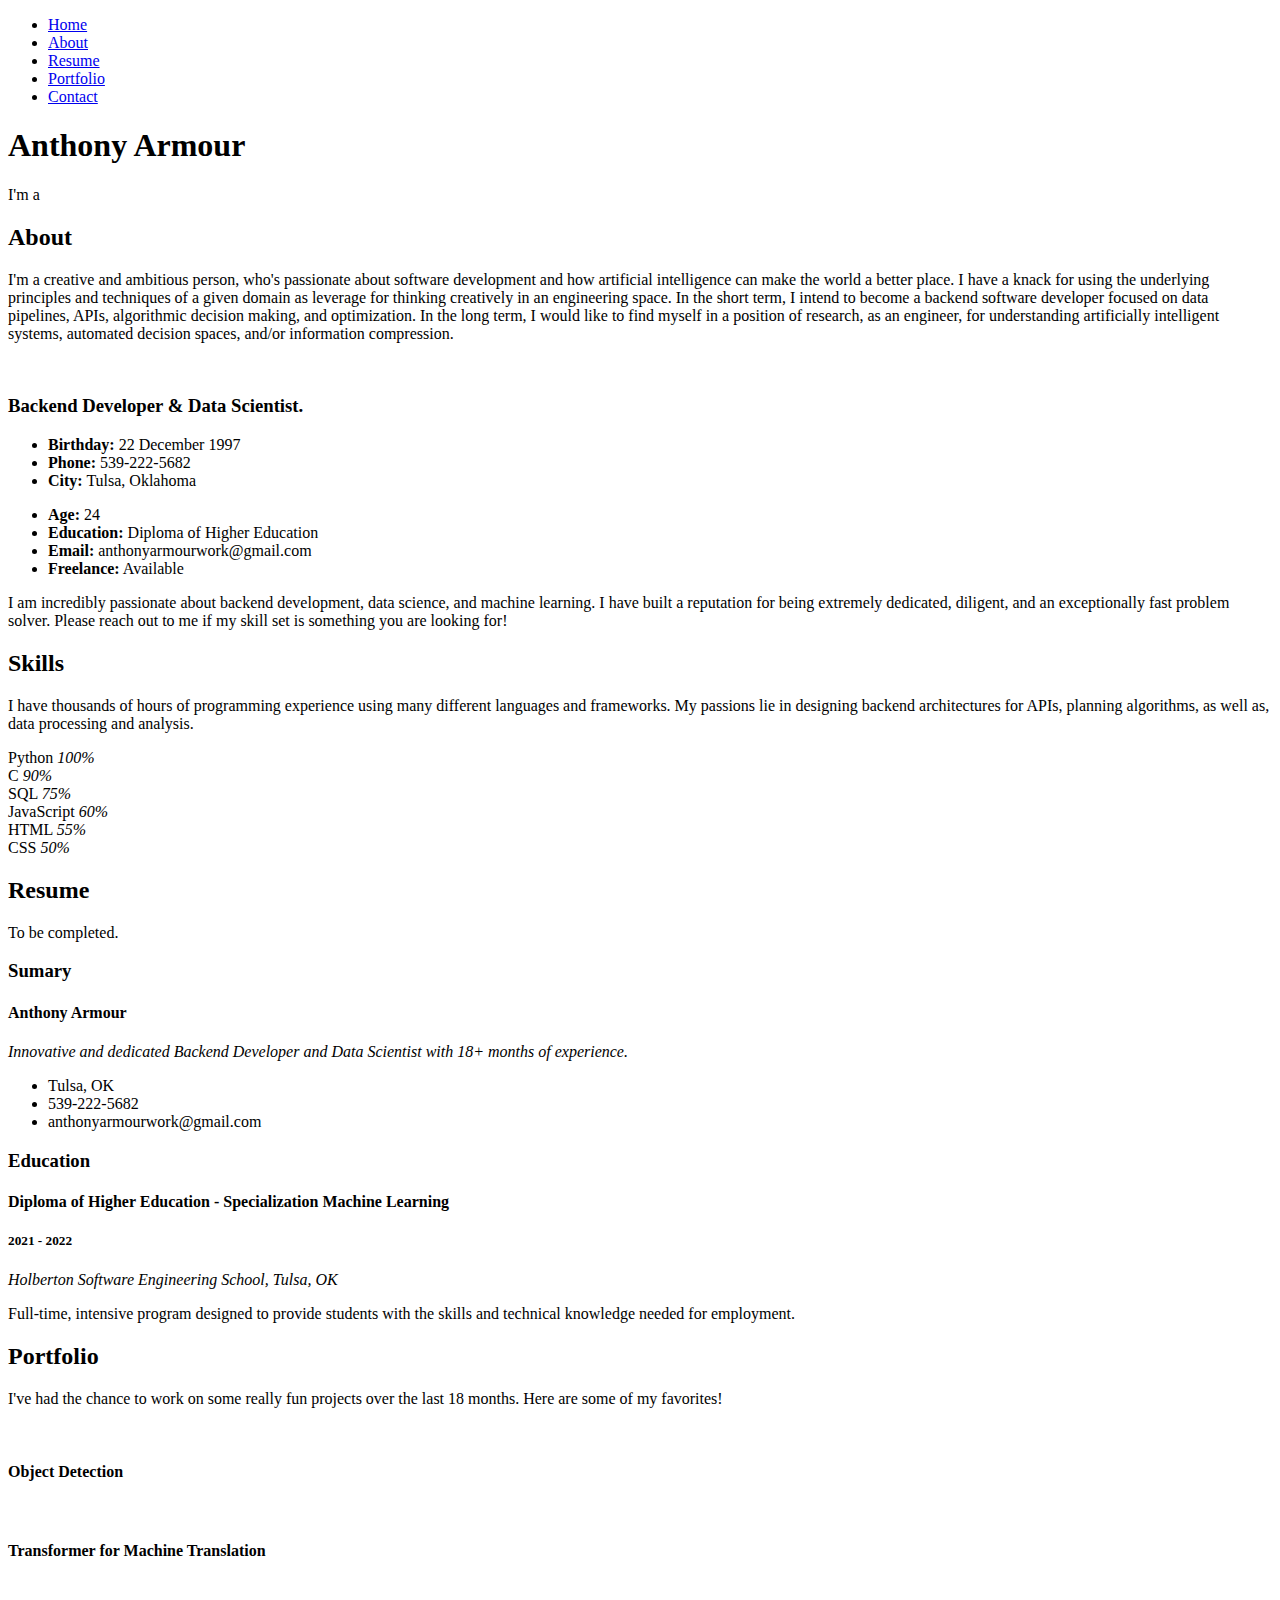
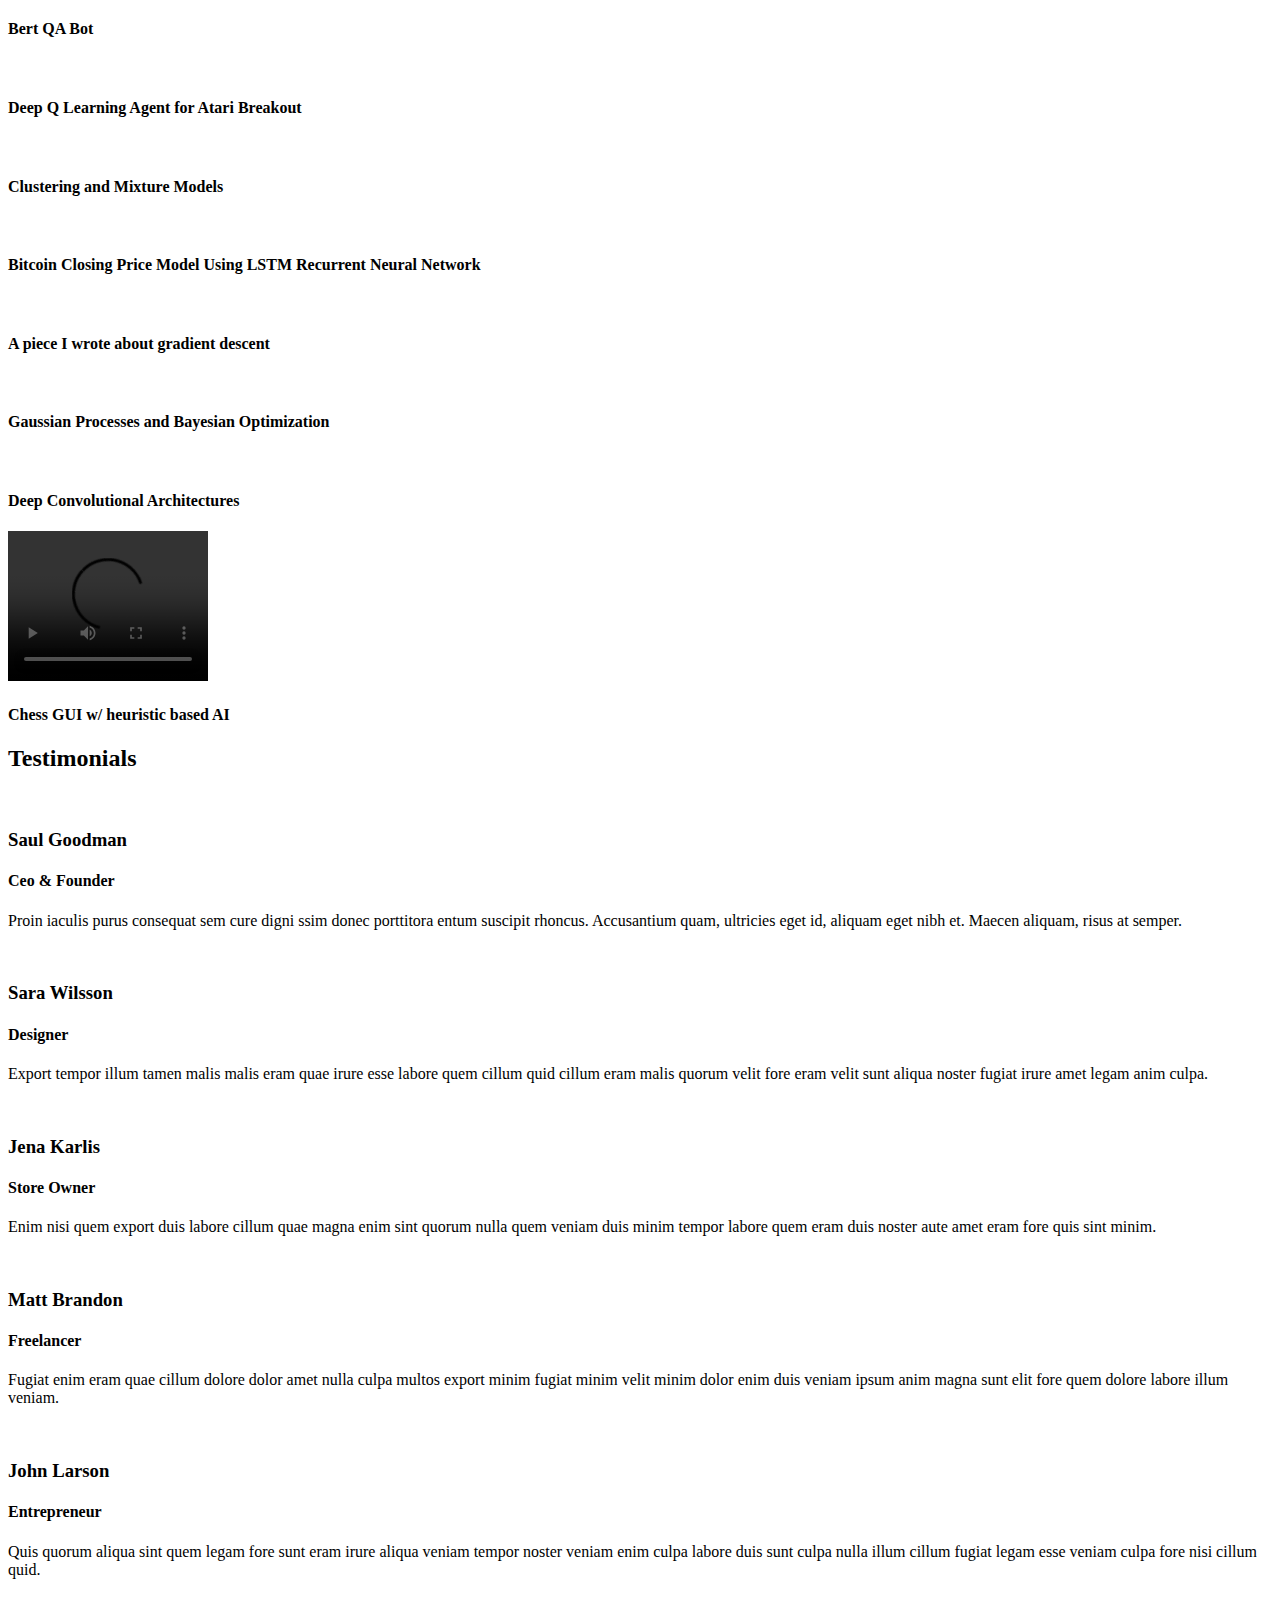
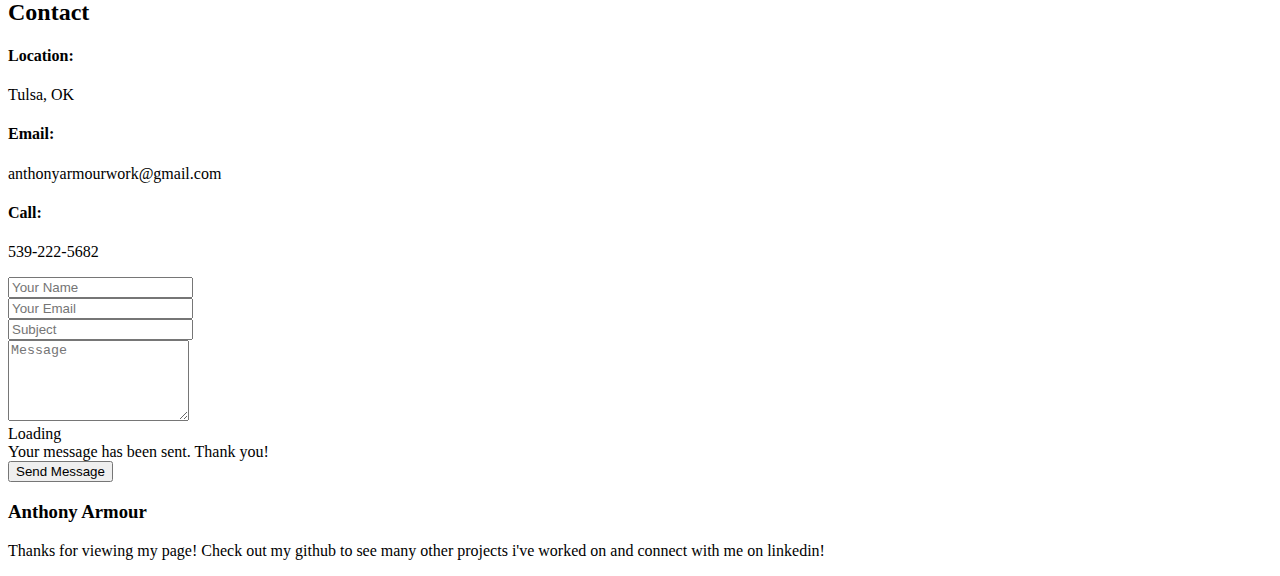
==== commit 14d5c5f2: "pushing website" ====
--- a/Personal-Website/website/templates/index.html
+++ b/Personal-Website/website/templates/index.html
@@ -49,7 +49,7 @@
         <li><a href="#about" class="nav-link scrollto"><i class="bx bx-user"></i> <span>About</span></a></li>
         <li><a href="#resume" class="nav-link scrollto"><i class="bx bx-file-blank"></i> <span>Resume</span></a></li>
         <li><a href="#portfolio" class="nav-link scrollto"><i class="bx bx-book-content"></i> <span>Portfolio</span></a></li>
-        <li><a href="#services" class="nav-link scrollto"><i class="bx bx-server"></i> <span>Services</span></a></li>
+        <!-- <li><a href="#services" class="nav-link scrollto"><i class="bx bx-server"></i> <span>Services</span></a></li> -->
         <li><a href="#contact" class="nav-link scrollto"><i class="bx bx-envelope"></i> <span>Contact</span></a></li>
       </ul>
     </nav><!-- .nav-menu -->
@@ -79,7 +79,7 @@
 
         <div class="section-title">
           <h2>About</h2>
-          <p>I'm a creative and ambitious person, who's passionate about software development and how artificial intelligence can make the world a better place. I have a knack for thinking creatively in an engineering space, using the underlying principles and techniques of the given domain. In the short term, I intend to become a backend software developer focused on data pipelines, APIs, algorithmic decision making, and optimization. In the long term, I would like to find myself in a position of research, as an engineer, for understanding artificially intelligent systems, automated decision spaces, and/or information compression.</p>
+          <p>I'm a creative and ambitious person, who's passionate about software development and how artificial intelligence can make the world a better place. I have a knack for using the underlying principles and techniques of a given domain as leverage for thinking creatively in an engineering space. In the short term, I intend to become a backend software developer focused on data pipelines, APIs, algorithmic decision making, and optimization. In the long term, I would like to find myself in a position of research, as an engineer, for understanding artificially intelligent systems, automated decision spaces, and/or information compression.</p>
         </div>
 
         <div class="row">
@@ -309,7 +309,7 @@
           <p> I've had the chance to work on some really fun projects over the last 18 months. Here are some of my favorites!</p>
         </div>
 
-        <div class="row">
+        <!-- <div class="row">
           <div class="col-lg-12 d-flex justify-content-center" data-aos="fade-up" data-aos-delay="100">
             <ul id="portfolio-flters">
               <li data-filter="*" class="filter-active">All</li>
@@ -318,7 +318,7 @@
               <li data-filter=".filter-web">Web</li>
             </ul>
           </div>
-        </div>
+        </div> -->
 
         <div class="row portfolio-container" data-aos="fade-up" data-aos-delay="200">
 
@@ -329,7 +329,7 @@
                 <h4>Object Detection</h4>
                 <!-- <p>App</p> -->
                 <div class="portfolio-links">
-                  <a href="/static/assets/img/portfolio/object-detection.jpg" data-gallery="portfolioGallery" class="portfolio-lightbox" title="App 1"><i class="bx bx-plus"></i></a>
+                  <a href="/static/assets/img/portfolio/object-detection.jpg" data-gallery="portfolioGallery" class="portfolio-lightbox" title="Object Detection"><i class="bx bx-plus"></i></a>
                   <a href="https://github.com/AnthonyArmour/holbertonschool-machine_learning/tree/master/supervised_learning/0x00-object_detection" title="Portfolio Details"><i class="bx bx-link"></i></a> <!-- -->
                 </div>
               </div>
@@ -343,7 +343,7 @@
                 <h4>Transformer for Machine Translation</h4>
                 <!-- <p>Web</p> -->
                 <div class="portfolio-links">
-                  <a href="/static/assets/img/portfolio/transformer.jpg" data-gallery="portfolioGallery" class="portfolio-lightbox" title="Web 3"><i class="bx bx-plus"></i></a>
+                  <a href="/static/assets/img/portfolio/transformer.jpg" data-gallery="portfolioGallery" class="portfolio-lightbox" title="Transformer for Machine Translation"><i class="bx bx-plus"></i></a>
                   <a href="https://github.com/AnthonyArmour/holbertonschool-machine_learning/tree/master/supervised_learning/0x02-transformer_apps" title="Portfolio Details"><i class="bx bx-link"></i></a>
                 </div>
               </div>
@@ -357,7 +357,7 @@
                 <h4>Bert QA Bot</h4>
                 <!-- <p>App</p> -->
                 <div class="portfolio-links">
-                  <a href="/static/assets/img/portfolio/QA.jpg" data-gallery="portfolioGallery" class="portfolio-lightbox" title="App 2"><i class="bx bx-plus"></i></a>
+                  <a href="/static/assets/img/portfolio/QA.jpg" data-gallery="portfolioGallery" class="portfolio-lightbox" title="Bert QA Bot"><i class="bx bx-plus"></i></a>
                   <a href="https://github.com/AnthonyArmour/holbertonschool-machine_learning/tree/master/supervised_learning/0x03-qa_bot" title="Portfolio Details"><i class="bx bx-link"></i></a>
                 </div>
               </div>
@@ -371,7 +371,7 @@
                 <h4>Deep Q Learning Agent for Atari Breakout</h4>
                 <!-- <p>Card</p> -->
                 <div class="portfolio-links">
-                  <a href="/static/assets/img/portfolio/deep-q.gif" data-gallery="portfolioGallery" class="portfolio-lightbox" title="Card 2"><i class="bx bx-plus"></i></a>
+                  <a href="/static/assets/img/portfolio/deep-q.gif" data-gallery="portfolioGallery" class="portfolio-lightbox" title="Deep Q Learning Agent for Atari Breakout"><i class="bx bx-plus"></i></a>
                   <a href="https://github.com/AnthonyArmour/holbertonschool-machine_learning/tree/master/reinforcement_learning/0x01-deep_q_learning" title="Portfolio Details"><i class="bx bx-link"></i></a>
                 </div>
               </div>
@@ -385,7 +385,7 @@
                 <h4>Clustering and Mixture Models</h4>
                 <!-- <p>Web</p> -->
                 <div class="portfolio-links">
-                  <a href="/static/assets/img/portfolio/gmm.jpg" data-gallery="portfolioGallery" class="portfolio-lightbox" title="Web 2"><i class="bx bx-plus"></i></a>
+                  <a href="/static/assets/img/portfolio/gmm.jpg" data-gallery="portfolioGallery" class="portfolio-lightbox" title="Clustering and Mixture Models"><i class="bx bx-plus"></i></a>
                   <a href="https://github.com/AnthonyArmour/holbertonschool-machine_learning/tree/master/unsupervised_learning/0x01-clustering" title="Portfolio Details"><i class="bx bx-link"></i></a>
                 </div>
               </div>
@@ -399,7 +399,7 @@
                 <h4>Bitcoin Closing Price Model Using LSTM Recurrent Neural Network</h4>
                 <!-- <p>App</p> -->
                 <div class="portfolio-links">
-                  <a href="/static/assets/img/portfolio/btc.jpg" data-gallery="portfolioGallery" class="portfolio-lightbox" title="App 3"><i class="bx bx-plus"></i></a>
+                  <a href="/static/assets/img/portfolio/btc.jpg" data-gallery="portfolioGallery" class="portfolio-lightbox" title="Bitcoin Closing Price Model Using LSTM Recurrent Neural Network"><i class="bx bx-plus"></i></a>
                   <a href="https://github.com/AnthonyArmour/holbertonschool-machine_learning/tree/master/supervised_learning/0x01-time_series" title="Portfolio Details"><i class="bx bx-link"></i></a>
                 </div>
               </div>
@@ -413,7 +413,7 @@
                 <h4>A piece I wrote about gradient descent</h4>
                 <!-- <p>Card</p> -->
                 <div class="portfolio-links">
-                  <a href="/static/assets/img/portfolio/secant_to_tangent.gif" data-gallery="portfolioGallery" class="portfolio-lightbox" title="Card 1"><i class="bx bx-plus"></i></a>
+                  <a href="/static/assets/img/portfolio/secant_to_tangent.gif" data-gallery="portfolioGallery" class="portfolio-lightbox" title="A piece I wrote about gradient descent"><i class="bx bx-plus"></i></a>
                   <a href="https://medium.com/@anthonydarmour/gradient-descent-47cf5ce6f6a1" title="Portfolio Details"><i class="bx bx-link"></i></a>
                 </div>
               </div>
@@ -427,7 +427,7 @@
                 <h4>Gaussian Processes and Bayesian Optimization</h4>
                 <!-- <p>Card</p> -->
                 <div class="portfolio-links">
-                  <a href="/static/assets/img/portfolio/GP.jpg" data-gallery="portfolioGallery" class="portfolio-lightbox" title="Card 3"><i class="bx bx-plus"></i></a>
+                  <a href="/static/assets/img/portfolio/GP.jpg" data-gallery="portfolioGallery" class="portfolio-lightbox" title="Gaussian Processes and Bayesian Optimization"><i class="bx bx-plus"></i></a>
                   <a href="https://github.com/AnthonyArmour/holbertonschool-machine_learning/tree/master/unsupervised_learning/0x00-hyperparameter_tuning" title="Portfolio Details"><i class="bx bx-link"></i></a>
                 </div>
               </div>
@@ -441,7 +441,23 @@
                 <h4>Deep Convolutional Architectures</h4>
                 <!-- <p>Web</p> -->
                 <div class="portfolio-links">
-                  <a href="/static/assets/img/portfolio/deep-cnn.jpg" data-gallery="portfolioGallery" class="portfolio-lightbox" title="Web 3"><i class="bx bx-plus"></i></a>
+                  <a href="/static/assets/img/portfolio/deep-cnn.jpg" data-gallery="portfolioGallery" class="portfolio-lightbox" title="Deep Convolutional Architectures"><i class="bx bx-plus"></i></a>
+                  <a href="https://github.com/AnthonyArmour/holbertonschool-machine_learning/tree/master/supervised_learning/0x01-deep_cnns" title="Portfolio Details"><i class="bx bx-link"></i></a>
+                </div>
+              </div>
+            </div>
+          </div>
+
+          <div class="col-lg-4 col-md-6 portfolio-item filter-card">
+            <div class="portfolio-wrap">
+              <!-- <img src="/static/assets/img/portfolio/chess.mov" class="img-fluid" alt=""> -->
+              <video width="200" controls Autoplay=autoplay> <!--website/static/assets/img/hero-bg.jpg-->
+                <source src="/static/assets/img/portfolio/chess.mov" type="video/mp4">
+              </video>
+              <div class="portfolio-info">
+                <h4>Chess GUI w/ heuristic based AI</h4>
+                <div class="portfolio-links">
+                  <a href="/static/assets/img/portfolio/chess.mov" data-gallery="portfolioGallery" class="portfolio-lightbox" title="Chess GUI w/ heuristic based AI"><i class="bx bx-play"></i></a>
                   <a href="https://github.com/AnthonyArmour/holbertonschool-machine_learning/tree/master/supervised_learning/0x01-deep_cnns" title="Portfolio Details"><i class="bx bx-link"></i></a>
                 </div>
               </div>
@@ -646,19 +662,19 @@
               <div class="address">
                 <i class="bi bi-geo-alt"></i>
                 <h4>Location:</h4>
-                <p>A108 Adam Street, New York, NY 535022</p>
+                <p>Tulsa, OK</p>
               </div>
 
               <div class="email">
                 <i class="bi bi-envelope"></i>
                 <h4>Email:</h4>
-                <p>info@example.com</p>
+                <p>anthonyarmourwork@gmail.com</p>
               </div>
 
               <div class="phone">
                 <i class="bi bi-phone"></i>
                 <h4>Call:</h4>
-                <p>+1 5589 55488 55s</p>
+                <p>539-222-5682</p>
               </div>
 
             </div>
@@ -667,7 +683,7 @@
 
           <div class="col-lg-8 mt-5 mt-lg-0">
 
-            <form action="/static/forms/contact.php" method="post" role="form" class="php-email-form">
+            <form action="/static/forms/contact.php" method="post" class="php-email-form"> <!-- role="form" class="php-email-form"-->
               <div class="row">
                 <div class="col-md-6 form-group">
                   <input type="text" name="name" class="form-control" id="name" placeholder="Your Name" required>
@@ -702,25 +718,22 @@
   <!-- ======= Footer ======= -->
   <footer id="footer">
     <div class="container">
-      <h3>Brandon Johnson</h3>
-      <p>Et aut eum quis fuga eos sunt ipsa nihil. Labore corporis magni eligendi fuga maxime saepe commodi placeat.</p>
+      <h3>Anthony Armour</h3>
+      <p>Thanks for viewing my page! Check out my github to see many other projects i've worked on and connect with me on linkedin!</p>
       <div class="social-links">
-        <a href="#" class="twitter"><i class="bx bxl-twitter"></i></a>
-        <a href="#" class="facebook"><i class="bx bxl-facebook"></i></a>
-        <a href="#" class="instagram"><i class="bx bxl-instagram"></i></a>
-        <a href="#" class="google-plus"><i class="bx bxl-skype"></i></a>
-        <a href="#" class="linkedin"><i class="bx bxl-linkedin"></i></a>
-      </div>
-      <div class="copyright">
+        <a href="https://github.com/AnthonyArmour" class="github"><i class="bx bxl-github"></i></a>
+        <a href="https://www.linkedin.com/in/AnthonyArmoursProfile" class="linkedin"><i class="bx bxl-linkedin"></i></a>
+      </div>
+      <!-- <div class="copyright">
         &copy; Copyright <strong><span>MyResume</span></strong>. All Rights Reserved
-      </div>
-      <div class="credits">
+      </div> -->
+      <!-- <div class="credits"> -->
         <!-- All the links in the footer should remain intact. -->
         <!-- You can delete the links only if you purchased the pro version. -->
         <!-- Licensing information: [license-url] -->
         <!-- Purchase the pro version with working PHP/AJAX contact form: https://bootstrapmade.com/free-html-bootstrap-template-my-resume/ -->
-        Designed by <a href="https://bootstrapmade.com/">BootstrapMade</a>
-      </div>
+        <!-- Designed by <a href="https://bootstrapmade.com/">BootstrapMade</a> -->
+      <!-- </div> -->
     </div>
   </footer><!-- End Footer -->
 
